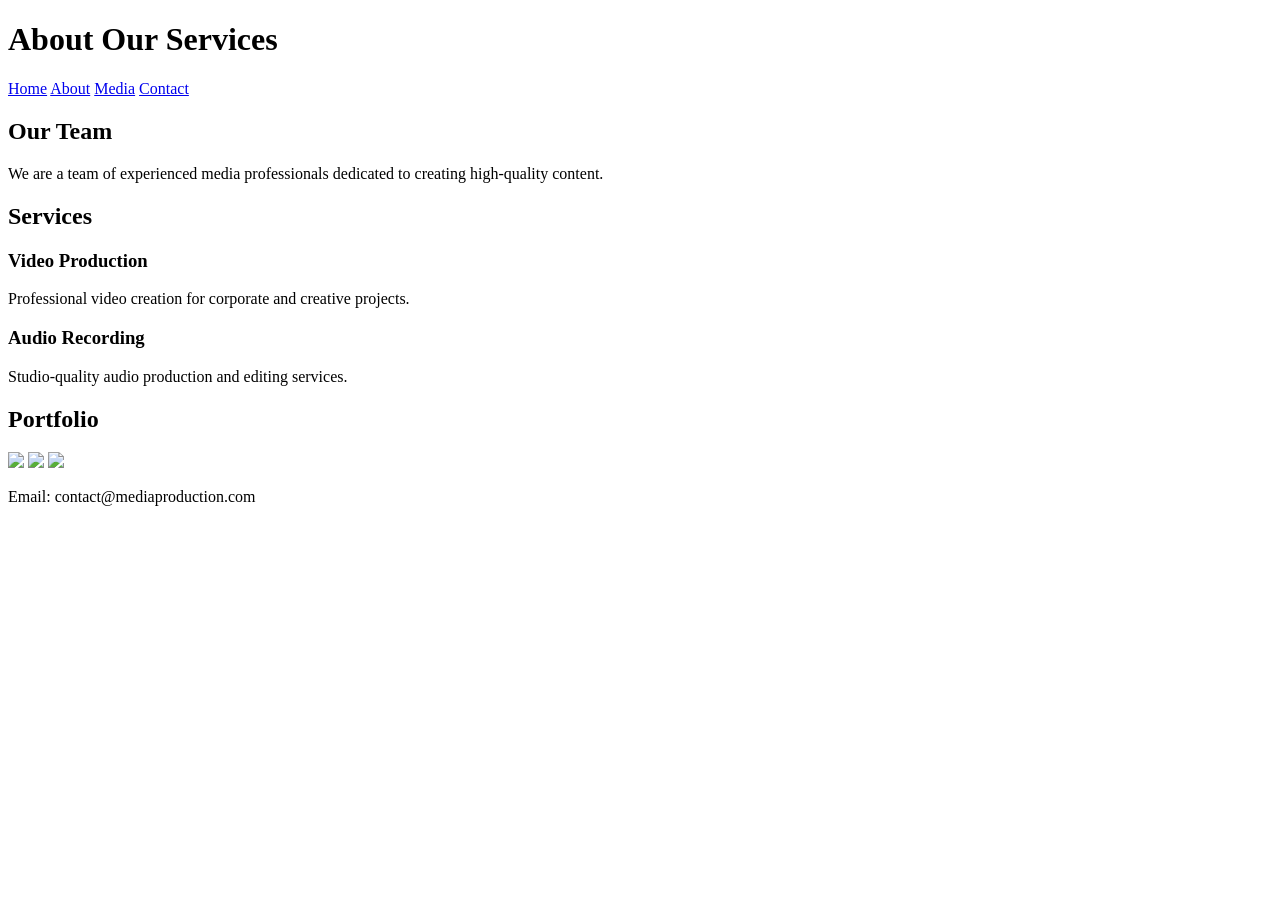
==== about.html @ bf5b8745 "add lang=en to root html element in all pages add charset, viewport, description, and author meta ta" ====
<!DOCTYPE html>
<html lang="en">

<head>
    <meta charset="UTF-8">
    <meta name="viewport" content="width=device-width, initial-scale=1.0">
    <meta name="description" content="Learn more about our media production services and team.">
    <meta name="author" content="Media Production Company">

    <title>About Us</title>
    <link rel="stylesheet" href="css/styles.css">
</head>

<body>
    <div class="top">
        <h1>About Our Services</h1>
        <div class="nav">
            <a href="index.html">Home</a>
            <a href="about.html">About</a>
            <a href="media.html">Media</a>
            <a href="contact.html">Contact</a>
        </div>
    </div>

    <div>
        <h2>Our Team</h2>
        <p>We are a team of experienced media professionals dedicated to creating high-quality content.</p>
    </div>

    <div>
        <h2>Services</h2>
        <!-- Flexbox layout should be here but using basic divs -->
        <div>
            <h3>Video Production</h3>
            <p>Professional video creation for corporate and creative projects.</p>
        </div>
        <div>
            <h3>Audio Recording</h3>
            <p>Studio-quality audio production and editing services.</p>
        </div>
        <!-- Missing third service -->
    </div>

    <div>
        <h2>Portfolio</h2>
        <!-- Grid gallery missing - just basic layout -->
        <img src="images/work1.jpg">
        <img src="images/work2.jpg">
        <img src="images/work3.jpg">
    </div>

    <div class="bottom">
        <p>Email: contact@mediaproduction.com</p>
    </div>
</body>

</html>
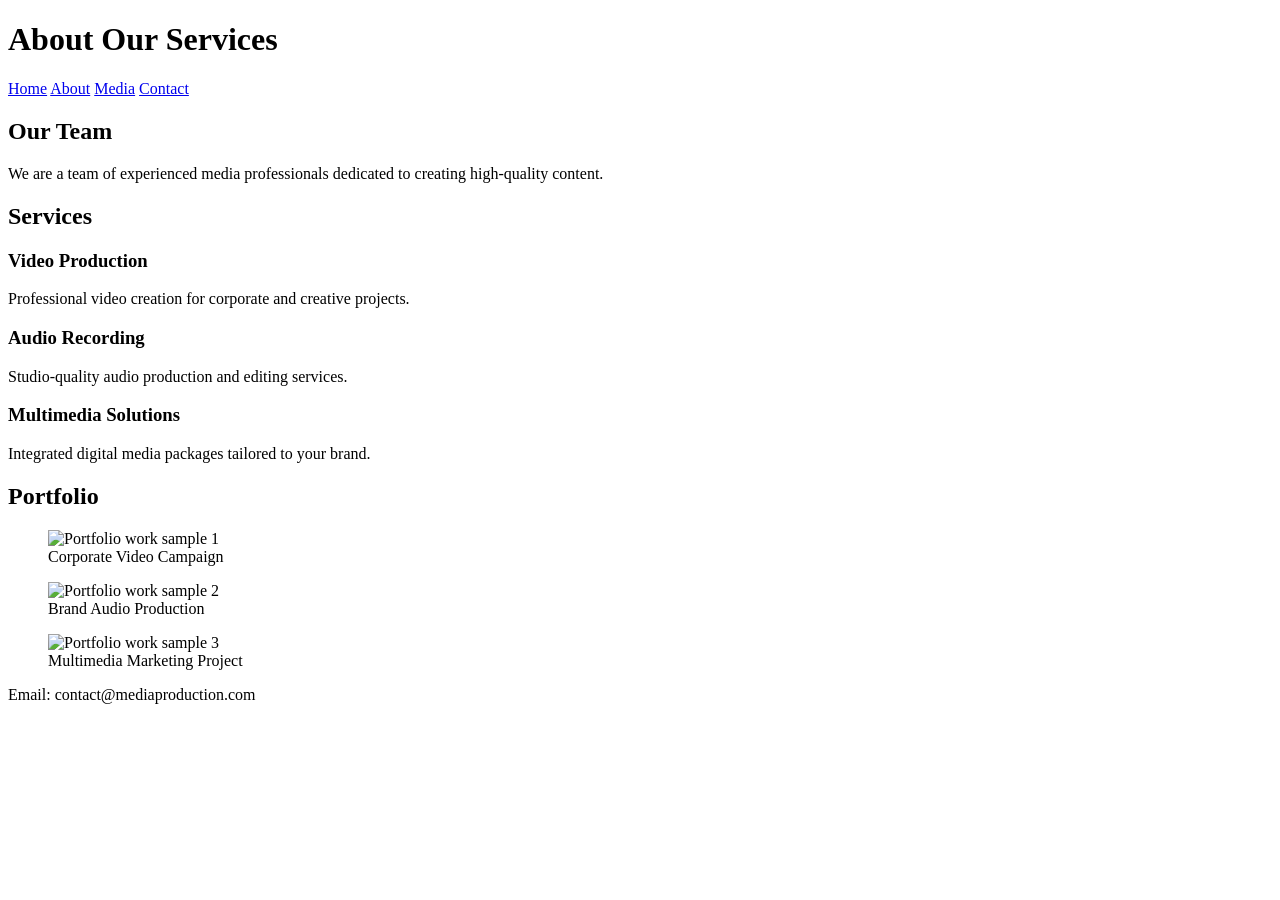
==== commit de960fd5: "Use semantic HTML and improve content Replace generic divs with semantic elements (header, nav, main" ====
--- a/about.html
+++ b/about.html
@@ -6,52 +6,63 @@
     <meta name="viewport" content="width=device-width, initial-scale=1.0">
     <meta name="description" content="Learn more about our media production services and team.">
     <meta name="author" content="Media Production Company">
-
     <title>About Us</title>
     <link rel="stylesheet" href="css/styles.css">
 </head>
 
 <body>
-    <div class="top">
+    <header class="top">
         <h1>About Our Services</h1>
-        <div class="nav">
+        <nav class="nav">
             <a href="index.html">Home</a>
             <a href="about.html">About</a>
             <a href="media.html">Media</a>
             <a href="contact.html">Contact</a>
-        </div>
-    </div>
+        </nav>
+    </header>
 
-    <div>
-        <h2>Our Team</h2>
-        <p>We are a team of experienced media professionals dedicated to creating high-quality content.</p>
-    </div>
+    <main>
+        <section>
+            <h2>Our Team</h2>
+            <p>We are a team of experienced media professionals dedicated to creating high-quality content.</p>
+        </section>
 
-    <div>
-        <h2>Services</h2>
-        <!-- Flexbox layout should be here but using basic divs -->
-        <div>
-            <h3>Video Production</h3>
-            <p>Professional video creation for corporate and creative projects.</p>
-        </div>
-        <div>
-            <h3>Audio Recording</h3>
-            <p>Studio-quality audio production and editing services.</p>
-        </div>
-        <!-- Missing third service -->
-    </div>
+        <section>
+            <h2>Services</h2>
+            <article>
+                <h3>Video Production</h3>
+                <p>Professional video creation for corporate and creative projects.</p>
+            </article>
+            <article>
+                <h3>Audio Recording</h3>
+                <p>Studio-quality audio production and editing services.</p>
+            </article>
+            <article>
+                <h3>Multimedia Solutions</h3>
+                <p>Integrated digital media packages tailored to your brand.</p>
+            </article>
+        </section>
 
-    <div>
-        <h2>Portfolio</h2>
-        <!-- Grid gallery missing - just basic layout -->
-        <img src="images/work1.jpg">
-        <img src="images/work2.jpg">
-        <img src="images/work3.jpg">
-    </div>
+        <section>
+            <h2>Portfolio</h2>
+            <figure>
+                <img src="images/work1.jpg" alt="Portfolio work sample 1">
+                <figcaption>Corporate Video Campaign</figcaption>
+            </figure>
+            <figure>
+                <img src="images/work2.jpg" alt="Portfolio work sample 2">
+                <figcaption>Brand Audio Production</figcaption>
+            </figure>
+            <figure>
+                <img src="images/work3.jpg" alt="Portfolio work sample 3">
+                <figcaption>Multimedia Marketing Project</figcaption>
+            </figure>
+        </section>
+    </main>
 
-    <div class="bottom">
+    <footer class="bottom">
         <p>Email: contact@mediaproduction.com</p>
-    </div>
+    </footer>
 </body>
 
 </html>
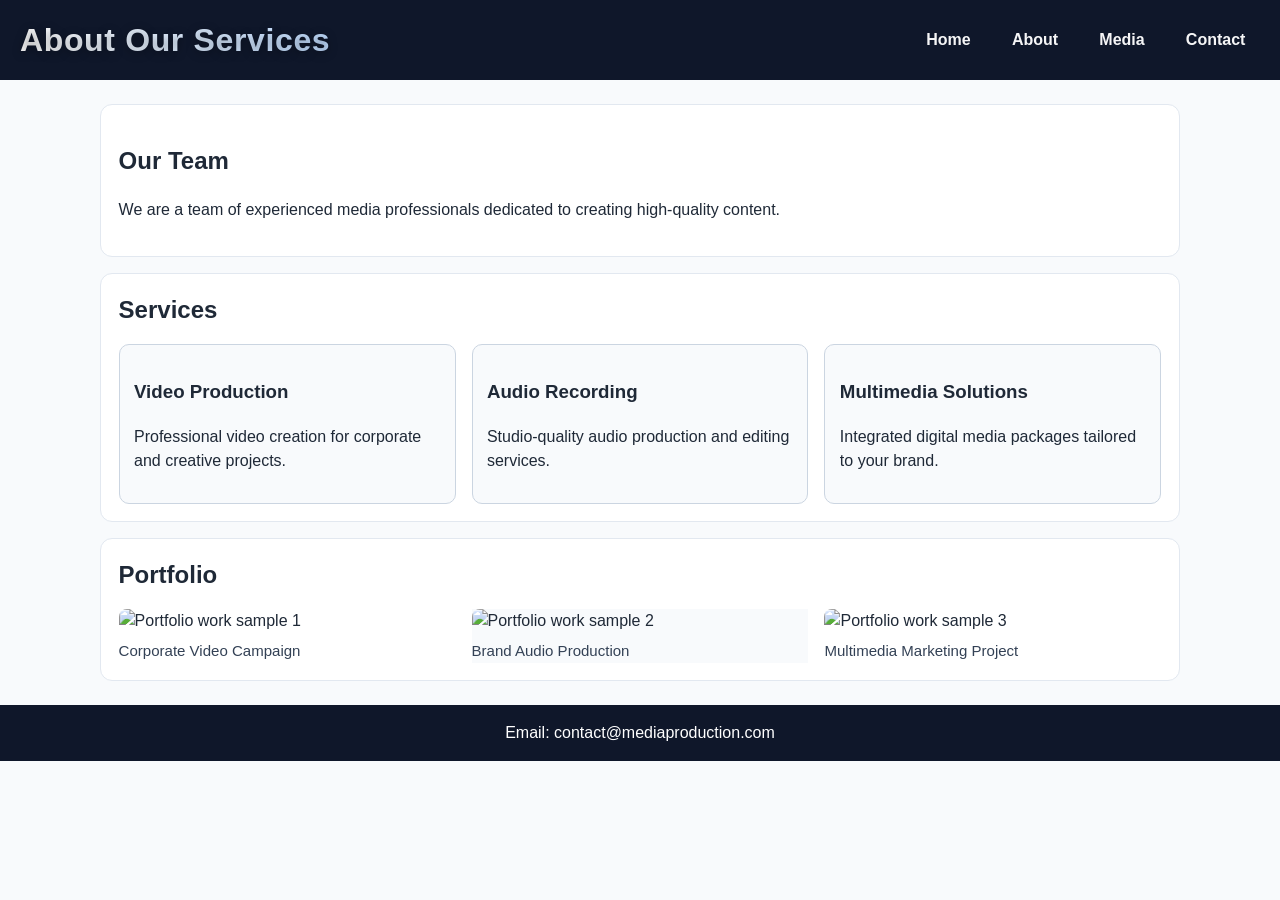
==== commit e8b50d1d: "Add new CSS and improve accessibility & forms Introduce a new css/styles.css (responsive layout, fle" ====
--- a/about.html
+++ b/about.html
@@ -27,7 +27,7 @@
             <p>We are a team of experienced media professionals dedicated to creating high-quality content.</p>
         </section>
 
-        <section>
+        <section class="services-section">
             <h2>Services</h2>
             <article>
                 <h3>Video Production</h3>
@@ -43,7 +43,7 @@
             </article>
         </section>
 
-        <section>
+        <section class="portfolio-grid">
             <h2>Portfolio</h2>
             <figure>
                 <img src="images/work1.jpg" alt="Portfolio work sample 1">
--- a/css/styles.css
+++ b/css/styles.css
@@ -0,0 +1,398 @@
+* {
+  box-sizing: border-box;
+}
+
+body {
+  font-family: "Segoe UI", Tahoma, Geneva, Verdana, sans-serif;
+  margin: 0;
+  color: #1f2937;
+  background: #f8fafc;
+  line-height: 1.5;
+}
+
+.top {
+  display: flex;
+  flex-direction: row;
+  justify-content: space-between;
+  align-items: center;
+  flex-wrap: wrap;
+  gap: 0.75rem 1rem;
+  background-color: #0f172a;
+  color: #ffffff;
+  padding: 1rem 1.25rem;
+}
+
+.top h1 {
+  margin: 0;
+  font-weight: 800;
+  letter-spacing: 0.02em;
+  text-shadow: 0 2px 10px rgba(0, 0, 0, 0.35);
+  background: linear-gradient(90deg, #ffffff, #bfdbfe);
+  -webkit-background-clip: text;
+  background-clip: text;
+  color: transparent;
+}
+
+/* Flexbox layout 1: navigation bar */
+.nav {
+  display: flex;
+  flex-direction: row;
+  justify-content: flex-end;
+  align-items: center;
+  flex-wrap: wrap;
+  gap: 0.75rem;
+}
+
+.nav a {
+  color: #ffffff;
+  text-decoration: none;
+  padding: 0.55rem 0.85rem;
+  border-radius: 999px;
+  border: 1px solid transparent;
+  transition:
+    background-color 0.3s ease,
+    border-color 0.3s ease,
+    transform 0.3s ease,
+    box-shadow 0.3s ease;
+}
+
+.nav a:hover,
+.nav a:focus-visible {
+  background-color: #1d4ed8;
+  border-color: #93c5fd;
+  transform: translateY(-2px);
+  box-shadow: 0 6px 12px rgba(29, 78, 216, 0.25);
+  outline: none;
+}
+
+/* Selector and pseudo-class requirement examples */
+#main-content {
+  scroll-margin-top: 1rem;
+}
+
+nav[aria-label] {
+  letter-spacing: 0.01em;
+}
+
+nav > a {
+  font-weight: 600;
+}
+
+h2 + p {
+  margin-top: 0.25rem;
+}
+
+input[type="email"] {
+  border-color: #60a5fa;
+}
+
+nav > a:focus {
+  outline: 2px solid #bfdbfe;
+  outline-offset: 2px;
+}
+
+nav > a:active,
+button:active {
+  transform: translateY(1px);
+}
+
+.services-section article:first-child {
+  border-color: #93c5fd;
+}
+
+.portfolio-grid figure:nth-child(odd) {
+  background-color: #f8fafc;
+}
+
+input[type="checkbox"]:checked,
+input[type="radio"]:checked {
+  accent-color: #1d4ed8;
+}
+
+input:required,
+select:required,
+textarea:required {
+  border-left: 3px solid #1d4ed8;
+}
+
+.nav > a:not(.current) {
+  opacity: 0.96;
+}
+
+main {
+  width: min(1080px, 92%);
+  margin: 1.5rem auto;
+}
+
+main section {
+  background: #ffffff;
+  border: 1px solid #e2e8f0;
+  border-radius: 12px;
+  padding: 1.1rem;
+  margin-bottom: 1rem;
+}
+
+.hero {
+  background: linear-gradient(135deg, #1e3a8a, #0ea5e9);
+  color: #ffffff;
+}
+
+.hero h2,
+.hero p {
+  animation: fadeSlideIn 0.9s ease-out both;
+}
+
+.hero p {
+  animation-delay: 0.15s;
+}
+
+.content {
+  background: #f1f5f9;
+}
+
+/* Flexbox layout 2: services cards */
+.services-section {
+  display: flex;
+  flex-direction: row;
+  flex-wrap: wrap;
+  justify-content: space-between;
+  align-items: stretch;
+  gap: 1rem;
+}
+
+.services-section h2 {
+  flex-basis: 100%;
+  margin: 0;
+}
+
+.services-section article {
+  flex: 0 1 calc((100% - 2rem) / 3);
+  border: 1px solid #cbd5e1;
+  border-radius: 10px;
+  padding: 0.9rem;
+  background: #f8fafc;
+  transition:
+    transform 0.3s ease,
+    box-shadow 0.3s ease;
+}
+
+.services-section article:hover,
+.services-section article:focus-within {
+  transform: translateY(-5px) scale(1.02);
+  box-shadow: 0 10px 20px rgba(15, 23, 42, 0.12);
+}
+
+.portfolio-grid {
+  display: grid;
+  grid-template-columns: repeat(auto-fill, minmax(280px, 1fr));
+  gap: 1rem;
+  align-items: start;
+}
+
+.portfolio-grid h2 {
+  grid-column: 1 / -1;
+  margin: 0;
+}
+
+.portfolio-grid figure {
+  margin: 0;
+}
+
+figure {
+  margin: 0 0 1rem;
+}
+
+img,
+video,
+iframe {
+  max-width: 100%;
+  display: block;
+  border-radius: 8px;
+}
+
+.map-frame {
+  border: 0;
+}
+
+.portfolio-grid img {
+  transition:
+    transform 0.3s ease,
+    box-shadow 0.3s ease;
+}
+
+.portfolio-grid img:hover,
+.portfolio-grid img:focus-visible {
+  transform: scale(1.05) rotate(0.6deg);
+  box-shadow: 0 12px 24px rgba(15, 23, 42, 0.18);
+}
+
+figcaption {
+  margin-top: 0.45rem;
+  color: #334155;
+  font-size: 0.94rem;
+}
+
+form {
+  display: flex;
+  flex-direction: column;
+  gap: 1rem;
+}
+
+fieldset {
+  border: 1px solid #cbd5e1;
+  border-radius: 8px;
+  padding: 0.85rem;
+}
+
+label {
+  display: block;
+  margin-bottom: 0.35rem;
+  font-weight: 600;
+}
+
+input,
+select,
+textarea,
+button {
+  width: 100%;
+  padding: 0.6rem;
+  margin-bottom: 0.75rem;
+  border: 1px solid #94a3b8;
+  border-radius: 6px;
+  font: inherit;
+}
+
+input[type="checkbox"],
+input[type="radio"] {
+  width: auto;
+  margin-right: 0.45rem;
+}
+
+button {
+  background-color: #1d4ed8;
+  color: #ffffff;
+  border: none;
+  cursor: pointer;
+  transition:
+    background-color 0.3s ease,
+    transform 0.3s ease,
+    box-shadow 0.3s ease;
+  animation: pulse 2.6s ease-in-out infinite;
+}
+
+button:hover,
+button:focus-visible {
+  background-color: #1e40af;
+  transform: scale(1.02) skewX(-1deg);
+  box-shadow: 0 8px 18px rgba(29, 78, 216, 0.35);
+  outline: none;
+}
+
+@keyframes fadeSlideIn {
+  0% {
+    opacity: 0;
+    transform: translateY(30px);
+  }
+
+  60% {
+    opacity: 0.85;
+    transform: translateY(-4px);
+  }
+
+  100% {
+    opacity: 1;
+    transform: translateY(0);
+  }
+}
+
+@keyframes pulse {
+  0% {
+    box-shadow: 0 0 0 0 rgba(29, 78, 216, 0.4);
+  }
+
+  70% {
+    box-shadow: 0 0 0 12px rgba(29, 78, 216, 0);
+  }
+
+  100% {
+    box-shadow: 0 0 0 0 rgba(29, 78, 216, 0);
+  }
+}
+
+@media (prefers-reduced-motion: reduce) {
+  *,
+  *::before,
+  *::after {
+    animation-duration: 0.01ms !important;
+    animation-iteration-count: 1 !important;
+    transition-duration: 0.01ms !important;
+    scroll-behavior: auto !important;
+  }
+}
+
+/* Flexbox layout 3: footer information row */
+.bottom {
+  display: flex;
+  flex-direction: row;
+  justify-content: center;
+  align-items: center;
+  flex-wrap: wrap;
+  gap: 0.75rem 1.25rem;
+  background-color: #0f172a;
+  color: #ffffff;
+  padding: 1rem 1.25rem;
+  text-align: center;
+}
+
+.bottom p {
+  margin: 0;
+}
+
+/* Responsive behavior for all flex layouts */
+@media (max-width: 768px) {
+  .top {
+    justify-content: center;
+  }
+
+  .top h1 {
+    font-size: 1.35rem;
+    width: 100%;
+    text-align: center;
+  }
+
+  .nav {
+    justify-content: center;
+    width: 100%;
+  }
+
+  .nav a {
+    flex: 1 1 calc(50% - 0.75rem);
+    text-align: center;
+  }
+
+  .services-section article {
+    flex: 0 1 calc((100% - 1rem) / 2);
+  }
+
+  .services-section h2 {
+    text-align: center;
+  }
+
+  .services-section article:last-child {
+    flex-basis: 100%;
+  }
+
+  .services-section {
+    justify-content: center;
+  }
+
+  .bottom {
+    flex-direction: column;
+  }
+}
+
+@media (max-width: 540px) {
+  .services-section article {
+    flex-basis: 100%;
+  }
+}
